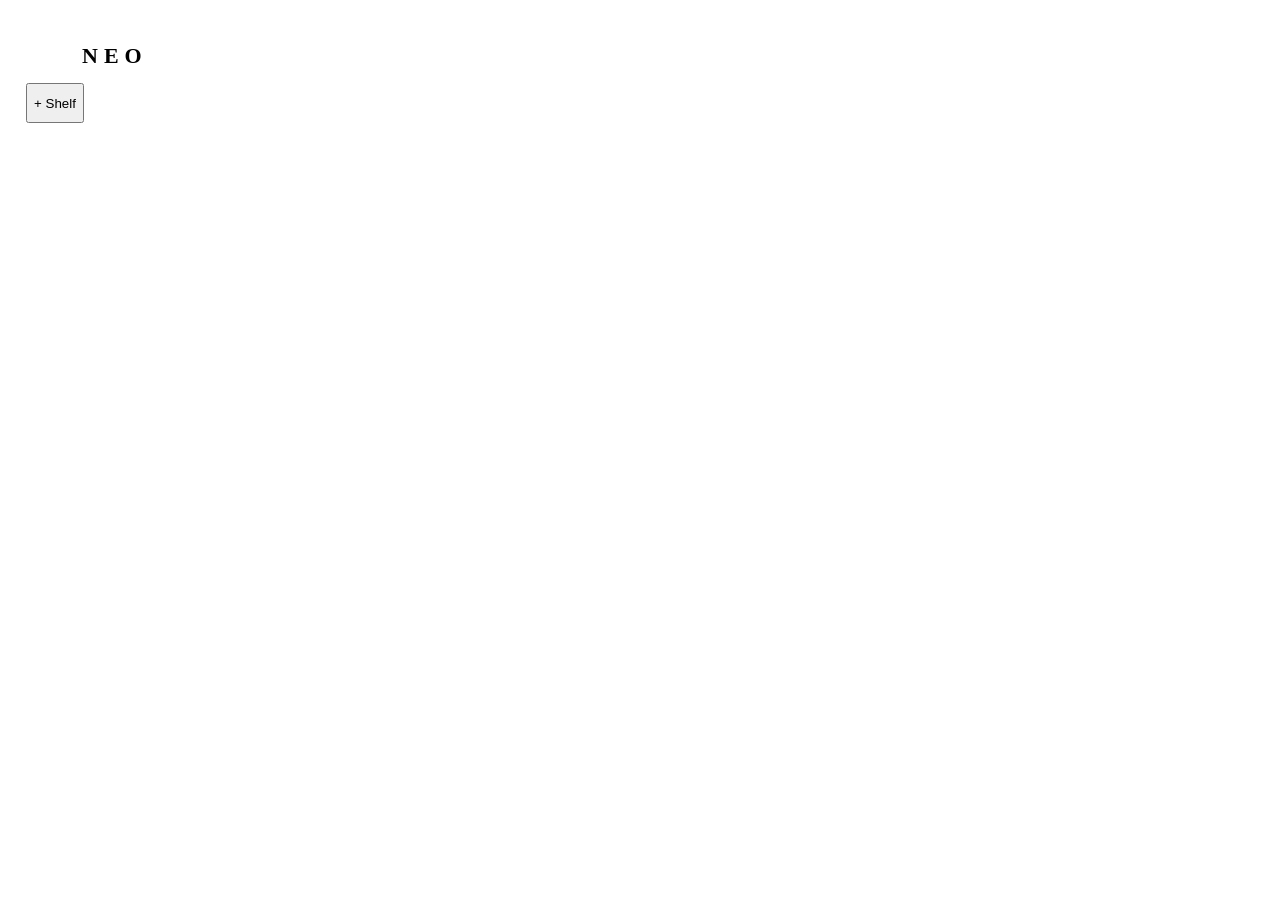
==== pocket/www/index.html @ 2a56ccdf "Merge i18n (NEO upstream)" ====
<!DOCTYPE html>
<html lang="en">
<head>
  <meta charset="UTF-8" />
  <!-- no viewport-fit=cover: Capacitor then insets the webview so Android's bars never sit on top of NEO -->
  <meta name="viewport" content="width=device-width, initial-scale=1" />
  <title>NEO Pocket</title>
  <link rel="stylesheet" href="styles.css" />
  <link rel="stylesheet" href="pocket.css" />
</head>
<body>
  <!-- ======================= BOOKSHELF ======================= -->
  <div id="bookshelf-view">
    <header id="shelf-header">
      <h1>NEO</h1>
      <div class="shelf-header-right">
        <span id="author-chip" title="Click to change your author name"></span>
        <button id="import-btn" hidden>&#8681; Import</button>
        <button id="add-shelf-btn" title="Add a shelf">+ Shelf</button>
      </div>
    </header>
    <div id="shelves"></div>
  </div>

  <!-- ======================= FIRST RUN ======================= -->
  <div id="firstrun" class="modal-backdrop" hidden>
    <div class="modal">
      <div id="fr-step1">
        <h2>Welcome to NEO</h2>
        <p>NEO knows you're writing books. A few quick questions and it will never ask anything again.</p>
        <label>Your name <span class="soft">(appears as the author on every document — leave blank for “Anonymous”)</span>
          <input id="fr-name" type="text" autocomplete="off" spellcheck="false" />
        </label>
        <label>Pen name <span class="soft">(optional — used on title pages if set)</span>
          <input id="fr-pen" type="text" autocomplete="off" spellcheck="false" />
        </label>
        <div class="fr-style">
          <p>Are you a pantser or a plotter?</p>
          <div class="fr-choices">
            <button class="fr-choice" data-style="pantser">
              <strong>Pantser</strong>
              <span>I write by the seat of my pants. New books open on a blank page.</span>
            </button>
            <button class="fr-choice" data-style="plotter">
              <strong>Plotter</strong>
              <span>I outline first. New books open in the Outline tab.</span>
            </button>
          </div>
        </div>
      </div>
      <div id="fr-step2" hidden>
        <h2>How should the page look?</h2>
        <p>Pick a typeface and a drop-cap style. The sample below shows exactly what you'll get. (Changeable anytime in the Format menu.)</p>
        <div id="fr-sample">
          <p id="fr-sample-text">It was the best of times, it was the worst of times, it was the age of wisdom, it was the age of foolishness, it was the epoch of belief…</p>
        </div>
        <p style="margin-bottom:6px">Body typeface</p>
        <div id="fr-bodyfonts" class="fr-fontrow"></div>
        <p style="margin-bottom:6px">Drop cap</p>
        <div id="fr-dropcaps" class="fr-fontrow"></div>
        <div style="text-align:right;margin-top:20px">
          <button id="fr-done" class="btn-gold">Start writing</button>
        </div>
      </div>
    </div>
  </div>

  <!-- ======================= EDITOR ======================= -->
  <div id="editor-view" hidden>


    <!-- Left hover zone: chapter navigation -->
    <div id="nav-hotzone"></div>
    <nav id="nav-pane">
      <div id="nav-list"></div>
      <button id="nav-add" title="Add a chapter at the end">+ Chapter</button>
    </nav>

    <!-- Right hover zone: notes & comments -->
    <div id="side-hotzone"></div>
    <aside id="side-pane">
      <div id="side-head">
        <span>Notes &amp; Comments</span>
        <button id="side-pin" title="Keep this pane open">&#9737;</button>
      </div>
      <div id="sticky-list"></div>
    </aside>

    <!-- The manuscript -->
    <main id="paper-scroll">
      <div id="paper">
        <div id="title-page" class="sheet">
          <div id="tp-title" contenteditable="true" spellcheck="false" data-ph="Untitled"></div>
          <div id="tp-subtitle" contenteditable="true" spellcheck="false" data-ph="Subtitle (optional)"></div>
          <div id="tp-author" contenteditable="true" spellcheck="false" data-ph="Author"></div>
        </div>
        <div id="chapters"></div>
      </div>
      <!-- Notes / Outline / Darlings live on the same paper, swapped in -->
      <div id="aux-paper" hidden>
        <h2 id="aux-title"></h2>
        <div id="aux-editor" contenteditable="true" spellcheck="false"></div>
        <div id="outline-list" hidden></div>
        <div id="darlings-list" hidden></div>
      </div>
    </main>

    <!-- Bottom bar: tabs + counters -->
    <footer id="bottombar">
      <button id="pocket-chapters" title="Chapters (long-press: on-screen keyboard)">&#9776;</button>
      <button id="back-to-shelf" title="Back to your bookshelf">&#8676; Shelf</button>
      <div id="tabs">
        <div class="tab active" data-tab="manuscript">Manuscript</div>
        <div class="tab" data-tab="notes">Notes</div>
        <div class="tab" data-tab="outline">Outline</div>
        <div class="tab darlings" data-tab="darlings" title="Drag any selection here. It's saved, not gone.">Darlings</div>
      </div>
      <div id="counters">
        <span id="goal-counter" title="Today's words — click for goals, sprints, and your progress chart"></span>
        <span id="pos-counter"></span>
        <span id="word-counter" title="Click to cycle book / chapter word count"></span>
        <span id="zoom-control" hidden><button id="zoom-out">&#8722;</button><span id="zoom-level">100%</span><button id="zoom-in">+</button></span>
      </div>
      <button id="pocket-more" title="Format, focus, goals">&#8943;</button>
    </footer>

    <!-- The ⋯ sheet: the desktop's Format and View menus, on one page -->
    <div id="pocket-menu" hidden>
      <div id="pocket-menu-sheet"></div>
    </div>

    <!-- Find & replace -->
    <div id="searchbar" hidden>
      <input id="search-input" placeholder="Find" spellcheck="false" />
      <span id="search-count"></span>
      <button id="search-prev" title="Previous (⇧Enter)">&#8593;</button>
      <button id="search-next" title="Next (Enter)">&#8595;</button>
      <input id="replace-input" placeholder="Replace with" spellcheck="false" />
      <button id="replace-one">Replace</button>
      <button id="replace-all">All</button>
      <button id="search-close" title="Close (Esc)">&#10005;</button>
    </div>

  </div>

  <!-- Toast — lives at body level so it shows over both views -->
  <div id="hint" hidden></div>

  <script src="pocket-bridge.js"></script>
  <script src="covers.js"></script>
  <script src="app.js"></script>
  <script>
    // the ☰ button stands in for the desktop's hover-to-reveal chapter pane
    // tap ☰ for chapters; long-press it to toggle the on-screen keyboard
    const menuBtn = document.getElementById('pocket-chapters');
    let pressTimer = null, longPressed = false;
    menuBtn.addEventListener('touchstart', () => {
      longPressed = false;
      pressTimer = setTimeout(() => { longPressed = true; window.pocketToggleSoftKeyboard(); }, 600);
    }, { passive: true });
    menuBtn.addEventListener('touchend', () => clearTimeout(pressTimer));
    menuBtn.addEventListener('touchcancel', () => clearTimeout(pressTimer));
    menuBtn.addEventListener('click', (e) => {
      e.stopPropagation();
      if (longPressed) { longPressed = false; return; }
      document.getElementById('side-pane').classList.remove('open');
      document.getElementById('nav-pane').classList.toggle('open');
    });
    // Edge swipes stand in for the desktop's mouse-over: from the left edge
    // for chapters, from the right edge for Notes & Comments. Swiping a pane
    // back toward its edge, or touching the page, closes it.
    const nav = document.getElementById('nav-pane');
    const side = document.getElementById('side-pane');
    const EDGE = 28, PULL = 40;
    let start = null;
    document.addEventListener('touchstart', (e) => {
      const t = e.touches[0];
      start = { x: t.clientX, y: t.clientY, fromLeft: t.clientX < EDGE, fromRight: t.clientX > window.innerWidth - EDGE };
    }, { passive: true });
    document.addEventListener('touchmove', (e) => {
      if (!start) return;
      const t = e.touches[0];
      const dx = t.clientX - start.x, dy = Math.abs(t.clientY - start.y);
      if (Math.abs(dx) < PULL || dy > Math.abs(dx)) return;
      if (start.fromLeft && dx > 0) nav.classList.add('open');
      else if (start.fromRight && dx < 0) side.classList.add('open');
      else if (dx < 0 && nav.classList.contains('open')) nav.classList.remove('open');
      else if (dx > 0 && side.classList.contains('open')) side.classList.remove('open');
      start = null;
    }, { passive: true });
    // ⋯ opens a sheet of the desktop's Format and View menus. Every row
    // sends the same message the menu bar would; the page answers as usual.
    const more = document.getElementById('pocket-more');
    const menuWrap = document.getElementById('pocket-menu');
    const sheet = document.getElementById('pocket-menu-sheet');
    const send = (msg) => { if (window.pocketMenu) window.pocketMenu(msg); };
    const closeMenu = () => { menuWrap.hidden = true; };
    function buildMenu() {
      const lib = (typeof library !== 'undefined' && library) || {};
      const fonts = lib.fonts || {};
      const st = window.pocketState || {};
      const focusNow = (typeof focusLevel !== 'undefined') ? focusLevel : 'off';
      const seg = (label, opts, current, mk) => `<div class="pm-row"><span class="pm-label">${label}</span><span class="pm-seg">` +
        opts.map(([v, t]) => `<button class="${v === current ? 'on' : ''}" data-msg='${JSON.stringify(mk(v))}'>${t}</button>`).join('') + '</span></div>';
      const tick = (label, on, msg) => `<div class="pm-row"><span class="pm-label">${label}</span><span class="pm-seg"><button class="${on ? 'on' : ''}" data-msg='${JSON.stringify(msg)}'>${on ? '✓ On' : 'Off'}</button></span></div>`;
      const choices = (typeof BODY_FONT_CHOICES !== 'undefined') ? BODY_FONT_CHOICES : ['Georgia'];
      sheet.innerHTML =
        `<div class="pm-row pm-fonts"><span class="pm-label">Typeface</span><span class="pm-seg pm-wrap">` +
          choices.map((f) => `<button class="${fonts.body === f ? 'on' : ''}" data-msg='${JSON.stringify({ type: 'bodyFont', value: f })}' style="font-family:${f}">${f}</button>`).join('') + '</span></div>' +
        seg('Text size', [[-1, 'Smaller'], [0, 'Reset'], [1, 'Larger']], null, (v) => ({ type: 'fontSize', value: v })) +
        seg('Drop cap', [['literary', 'Literary'], ['fantasy', 'Fantasy'], ['scifi', 'Sci-Fi'], ['none', 'Off']], fonts.dropcap || 'literary', (v) => ({ type: 'dropCap', value: v })) +
        seg('Page', [['night', 'Night'], ['paper', 'Paper']], lib.pageTheme || 'night', (v) => ({ type: 'pageTheme', value: v })) +
        seg('Focus mode', [['off', 'Off'], ['paragraph', 'Paragraph'], ['sentence', 'Sentence']], focusNow, (v) => ({ type: 'focus', value: v })) +
        tick('Typewriter scrolling', st.typewriter, { type: 'typewriter' }) +
        tick('Poetry paragraph  ⇧Enter', st.poetry, { type: 'poetry' }) +
        `<div class="pm-row"><span class="pm-label">On-screen keyboard</span><span class="pm-seg"><button data-act="keyboard">${localStorage.getItem('pocket-soft-keyboard') === 'off' ? 'Off' : '✓ On'}</button></span></div>` +
        `<div class="pm-row pm-actions"><button data-msg='${JSON.stringify({ type: 'stats' })}'>Goals &amp; Settings…</button><button data-msg='${JSON.stringify({ type: 'help' })}'>Keyboard shortcuts</button><button data-act="close">Done</button></div>`;
    }
    more.addEventListener('click', (e) => {
      e.stopPropagation();
      nav.classList.remove('open'); side.classList.remove('open');
      buildMenu();
      menuWrap.hidden = false;
    });
    menuWrap.addEventListener('click', (e) => {
      if (e.target === menuWrap) { closeMenu(); return; }
      const b = e.target.closest('button');
      if (!b) return;
      if (b.dataset.act === 'close') { closeMenu(); return; }
      if (b.dataset.act === 'keyboard') { window.pocketToggleSoftKeyboard(); buildMenu(); return; }
      if (b.dataset.msg) {
        const msg = JSON.parse(b.dataset.msg);
        send(msg);
        if (msg.type === 'stats' || msg.type === 'help') { closeMenu(); return; }
        setTimeout(buildMenu, 60); // reflect the new state
      }
    });
    document.addEventListener('keydown', (e) => { if (e.key === 'Escape' && !menuWrap.hidden) closeMenu(); }, true);

    document.getElementById('paper-scroll').addEventListener('touchstart', (e) => {
      if (e.touches[0].clientX < EDGE || e.touches[0].clientX > window.innerWidth - EDGE) return;
      nav.classList.remove('open');
      side.classList.remove('open');
    }, { passive: true });
  </script>
</body>
</html>
---- pocket/www/pocket.css ----
/* ======================= NEO POCKET — mobile chrome ======================= */
/* Loaded after styles.css: reshapes the desktop chrome for a folding screen. */

/* the page fills the fold */
#paper-scroll { width: 100%; }
#paper, #aux-paper { width: 100%; max-width: 100%; margin: 0 0 80px; }
.sheet, #aux-paper { padding: 34px 26px 60px; box-shadow: none; border: none; min-height: 92vh; }

/* touch has no hover: the panes open on an edge swipe (see index.html) or the ☰ button */
#nav-hotzone, #side-hotzone { display: none; }
#pocket-chapters, #pocket-more {
  background: none; border: none; color: #b9b4a8; font-size: 20px;
  padding: 0 10px; min-width: 44px;
}
#pocket-more { margin-left: auto; }

/* the ⋯ sheet */
#pocket-menu {
  position: fixed; inset: 0; z-index: 900; background: rgba(0, 0, 0, 0.45);
  display: flex; align-items: flex-end; justify-content: center;
}
#pocket-menu-sheet {
  width: min(560px, 100%); max-height: 80vh; overflow-y: auto;
  background: #1e1e1e; border: 1px solid #333; border-bottom: none;
  border-radius: 14px 14px 0 0; padding: 14px 18px 18px; color: #d6d2c6;
  font: 15px/1.4 -apple-system, BlinkMacSystemFont, "Helvetica Neue", sans-serif;
}
.pm-row { display: flex; align-items: center; gap: 12px; padding: 9px 0; border-bottom: 1px solid #2a2a2a; }
.pm-row:last-child { border-bottom: none; }
.pm-label { flex: 0 0 150px; color: #9a958a; font-size: 14px; }
.pm-seg { display: flex; gap: 6px; flex: 1; justify-content: flex-end; }
.pm-seg.pm-wrap { flex-wrap: wrap; }
.pm-seg button, .pm-actions button {
  background: #2a2a2a; border: 1px solid #3a3a3a; color: #d6d2c6; border-radius: 8px;
  padding: 7px 12px; font-size: 14px; min-height: 36px;
}
.pm-seg button.on { background: #3a3427; border-color: #7a6a3a; color: #e9d9a8; }
.pm-actions { justify-content: flex-end; gap: 8px; padding-top: 14px; }
#nav-pane.open { transform: translateX(0); }

/* desktop-only powers stay out of sight */
#import-btn, #zoom-control, #dragstrip, #side-pin { display: none !important; }
#nav-pane, #side-pane { bottom: 52px; }

/* the bottom bar is always present — nothing to hover with — and tall enough for thumbs */
#bottombar { opacity: 1 !important; height: 52px; }
#paper-scroll { bottom: 52px; }
.tab { padding: 12px 16px; font-size: 15px; }
#back-to-shelf { font-size: 15px; }

/* bookshelf breathing room on a narrow screen */
#bookshelf-view { padding: 20px 18px 60px; }
#shelf-header h1 { font-size: 22px; letter-spacing: 6px; margin-left: 56px; }

/* generous tap targets */
button, .b-refresh, #nav-add, #back-to-shelf { min-height: 40px; }
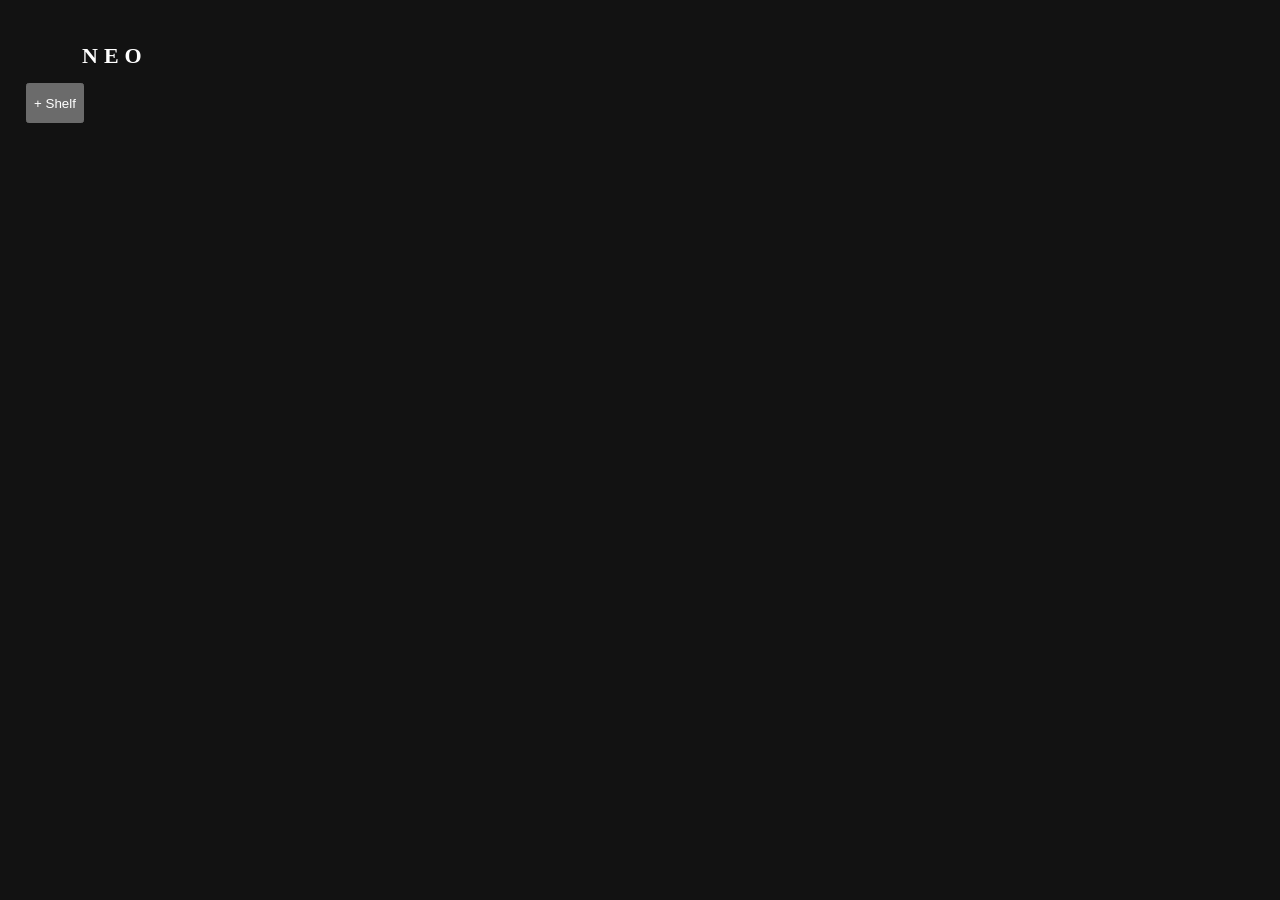
==== commit 27ccd30e: "Follow NEO 1.2.0 (Markdown emphasis merged as #150); keep characters Characters strings translated i" ====
--- a/pocket/www/index.html
+++ b/pocket/www/index.html
@@ -4,6 +4,7 @@
   <meta charset="UTF-8" />
   <!-- no viewport-fit=cover: Capacitor then insets the webview so Android's bars never sit on top of NEO -->
   <meta name="viewport" content="width=device-width, initial-scale=1" />
+  <meta name="color-scheme" content="dark" />
   <title>NEO Pocket</title>
   <link rel="stylesheet" href="styles.css" />
   <link rel="stylesheet" href="pocket.css" />
@@ -23,7 +24,7 @@
   </div>
 
   <!-- ======================= FIRST RUN ======================= -->
-  <div id="firstrun" class="modal-backdrop" hidden>
+  <div id="firstrun" class="modal-backdrop" data-stay="1" hidden>
     <div class="modal">
       <div id="fr-step1">
         <h2>Welcome to NEO</h2>
@@ -72,6 +73,10 @@
     <!-- Left hover zone: chapter navigation -->
     <div id="nav-hotzone"></div>
     <nav id="nav-pane">
+      <div id="nav-head">
+        <span>Chapters</span>
+        <button id="nav-pin" title="Keep this pane open" aria-label="Keep this pane open" aria-pressed="false">&#9737;</button>
+      </div>
       <div id="nav-list"></div>
       <button id="nav-add" title="Add a chapter at the end">+ Chapter</button>
     </nav>
@@ -108,7 +113,7 @@
     <!-- Bottom bar: tabs + counters -->
     <footer id="bottombar">
       <button id="pocket-chapters" title="Chapters (long-press: on-screen keyboard)">&#9776;</button>
-      <button id="back-to-shelf" title="Back to your bookshelf">&#8676; Shelf</button>
+      <button id="back-to-shelf" title="Back to your bookshelf">&#8249; Shelf</button>
       <div id="tabs">
         <div class="tab active" data-tab="manuscript">Manuscript</div>
         <div class="tab" data-tab="notes">Notes</div>
@@ -146,6 +151,8 @@
   <!-- Toast — lives at body level so it shows over both views -->
   <div id="hint" hidden></div>
 
+  <script src="jszip.min.js"></script>
+  <script src="i18n.js"></script>
   <script src="pocket-bridge.js"></script>
   <script src="covers.js"></script>
   <script src="app.js"></script>
@@ -209,12 +216,17 @@
           choices.map((f) => `<button class="${fonts.body === f ? 'on' : ''}" data-msg='${JSON.stringify({ type: 'bodyFont', value: f })}' style="font-family:${f}">${f}</button>`).join('') + '</span></div>' +
         seg('Text size', [[-1, 'Smaller'], [0, 'Reset'], [1, 'Larger']], null, (v) => ({ type: 'fontSize', value: v })) +
         seg('Drop cap', [['literary', 'Literary'], ['fantasy', 'Fantasy'], ['scifi', 'Sci-Fi'], ['none', 'Off']], fonts.dropcap || 'literary', (v) => ({ type: 'dropCap', value: v })) +
-        seg('Page', [['night', 'Night'], ['paper', 'Paper']], lib.pageTheme || 'night', (v) => ({ type: 'pageTheme', value: v })) +
+        seg('Page', [['night', 'Night'], ['paper', 'Paper'], ['light', 'Light']], lib.pageTheme || 'night', (v) => ({ type: 'pageTheme', value: v })) +
         seg('Focus mode', [['off', 'Off'], ['paragraph', 'Paragraph'], ['sentence', 'Sentence']], focusNow, (v) => ({ type: 'focus', value: v })) +
         tick('Typewriter scrolling', st.typewriter, { type: 'typewriter' }) +
         tick('Poetry paragraph  ⇧Enter', st.poetry, { type: 'poetry' }) +
-        `<div class="pm-row"><span class="pm-label">On-screen keyboard</span><span class="pm-seg"><button data-act="keyboard">${localStorage.getItem('pocket-soft-keyboard') === 'off' ? 'Off' : '✓ On'}</button></span></div>` +
-        `<div class="pm-row pm-actions"><button data-msg='${JSON.stringify({ type: 'stats' })}'>Goals &amp; Settings…</button><button data-msg='${JSON.stringify({ type: 'help' })}'>Keyboard shortcuts</button><button data-act="close">Done</button></div>`;
+        (window.Capacitor && window.Capacitor.getPlatform && window.Capacitor.getPlatform() === 'ios' ? '' :
+          `<div class="pm-row"><span class="pm-label">On-screen keyboard</span><span class="pm-seg"><button data-act="keyboard">${localStorage.getItem('pocket-soft-keyboard') === 'off' ? 'Off' : '✓ On'}</button></span></div>`) +
+        (typeof book !== 'undefined' && book
+          ? `<div class="pm-row"><span class="pm-label">Export</span><span class="pm-seg pm-wrap">` +
+            [['txt', 'Text'], ['md', 'Markdown'], ['html', 'HTML'], ['docx', 'Word'], ['epub', 'EPUB']].map(([f, l]) => `<button data-msg='${JSON.stringify({ type: 'export', format: f })}'>${l}</button>`).join('') + '</span></div>'
+          : '') +
+        `<div class="pm-row pm-actions"><button data-msg='${JSON.stringify({ type: 'stats' })}'>Goals…</button><button data-msg='${JSON.stringify({ type: 'help' })}'>Keyboard shortcuts</button><button data-act="close">Done</button></div>`;
     }
     more.addEventListener('click', (e) => {
       e.stopPropagation();
@@ -231,11 +243,18 @@
       if (b.dataset.msg) {
         const msg = JSON.parse(b.dataset.msg);
         send(msg);
-        if (msg.type === 'stats' || msg.type === 'help') { closeMenu(); return; }
+        if (msg.type === 'stats' || msg.type === 'help' || msg.type === 'export') { closeMenu(); return; }
         setTimeout(buildMenu, 60); // reflect the new state
       }
     });
-    document.addEventListener('keydown', (e) => { if (e.key === 'Escape' && !menuWrap.hidden) closeMenu(); }, true);
+    document.addEventListener('keydown', (e) => {
+      if (e.key === 'Escape' && !menuWrap.hidden) { closeMenu(); return; }
+      // ⌘, (Ctrl+, on Android keyboards) opens the sheet, like Settings on a Mac
+      if ((e.metaKey || e.ctrlKey) && !e.shiftKey && !e.altKey && e.key === ',') {
+        e.preventDefault();
+        if (menuWrap.hidden) more.click(); else closeMenu();
+      }
+    }, true);
 
     document.getElementById('paper-scroll').addEventListener('touchstart', (e) => {
       if (e.touches[0].clientX < EDGE || e.touches[0].clientX > window.innerWidth - EDGE) return;
--- a/pocket/www/pocket.css
+++ b/pocket/www/pocket.css
@@ -39,12 +39,15 @@
 #nav-pane.open { transform: translateX(0); }
 
 /* desktop-only powers stay out of sight */
-#import-btn, #zoom-control, #dragstrip, #side-pin { display: none !important; }
-#nav-pane, #side-pane { bottom: 52px; }
+#import-btn, #zoom-control, #dragstrip, #side-pin, #nav-pin { display: none !important; }
+:root { --kb: 0px; } /* the on-screen keyboard's height, from pocket-bridge.js */
+#nav-pane, #side-pane { bottom: calc(52px + var(--kb)); }
 
-/* the bottom bar is always present — nothing to hover with — and tall enough for thumbs */
-#bottombar { opacity: 1 !important; height: 52px; }
-#paper-scroll { bottom: 52px; }
+/* the bottom bar is always present — nothing to hover with — and tall enough
+   for thumbs; everything lifts above the on-screen keyboard when it's up */
+#bottombar { opacity: 1 !important; height: 52px; bottom: var(--kb); }
+#paper-scroll { bottom: calc(52px + var(--kb)); }
+#bookshelf-view { bottom: var(--kb); }
 .tab { padding: 12px 16px; font-size: 15px; }
 #back-to-shelf { font-size: 15px; }
 
@@ -54,3 +57,49 @@
 
 /* generous tap targets */
 button, .b-refresh, #nav-add, #back-to-shelf { min-height: 40px; }
+
+/* the chrome is not text: no selection handles or Copy/Look Up bubbles on a
+   long press anywhere but inside the writing */
+body { -webkit-user-select: none; user-select: none; -webkit-touch-callout: none; }
+[contenteditable="true"], input, textarea { -webkit-user-select: text; user-select: text; }
+.shelf-label:not(:focus) { -webkit-user-select: none; user-select: none; }
+
+/* the bottom bar: the counters are Goals' business on a small screen */
+#counters { display: none !important; }
+#bottombar { display: flex; align-items: center; }
+#bottombar button, #tabs .tab { line-height: 1; }
+#back-to-shelf { font-size: 15px; padding: 0 10px; white-space: nowrap; }
+/* A phone is narrower than the four tabs: they scroll sideways in their own
+   strip, so ☰, Shelf and ⋯ (Format and the Night/Paper page) stay on screen.
+   Before, the tabs pushed ⋯ off the right edge on a phone. */
+#tabs { min-width: 0; overflow-x: auto; justify-content: safe center; scrollbar-width: none; }
+#tabs::-webkit-scrollbar { display: none; }
+#tabs .tab { flex: none; }
+@media (max-width: 600px) {
+  #bottombar { gap: 6px; padding: 0 6px; }
+  .tab { padding: 12px 10px; }
+  .tab.darlings { margin-left: 6px; }
+  /* and the ⋯ sheet's rows wrap rather than run off the edge */
+  .pm-label { flex-basis: 100px; }
+  .pm-seg { flex-wrap: wrap; }
+}
+
+/* a long shelf on a tablet: each cover paints on its own, and the shadows
+   are lighter work for the compositor */
+.book { contain: layout paint; box-shadow: 2px 3px 6px rgba(0,0,0,0.4); }
+.book:hover, .new-book:hover { transform: none; }
+
+/* Light: the ☰ and ⋯ buttons and the ⋯ sheet in the light room */
+body.light #pocket-chapters, body.light #pocket-more { color: #6a665e; }
+body.light #pocket-menu { background: rgba(60, 55, 45, 0.28); }
+body.light #pocket-menu-sheet { background: #fbfaf8; border-color: #dcd7ce; color: #2b2926; }
+body.light .pm-row { border-bottom-color: #ebe7e0; }
+body.light .pm-label { color: #6a665e; }
+body.light .pm-seg button, body.light .pm-actions button { background: #fff; border-color: #d6d1c7; color: #2b2926; }
+body.light .pm-seg button.on { background: #f3ead6; border-color: #b89a5c; color: #5c4418; }
+body.light .book { box-shadow: 2px 3px 6px rgba(0,0,0,0.2); }
+
+/* the + between the Chapters pane's boxes: no pointer to wake it, so it
+   stays faintly there, and small (not a 40px tap target) */
+.nav-gap .ng-plus { opacity: 0.45; pointer-events: auto; min-height: 0; width: 26px; height: 26px; margin: -13px 0 0 -13px; line-height: 23px; }
+.nav-gap::before { display: none; }
